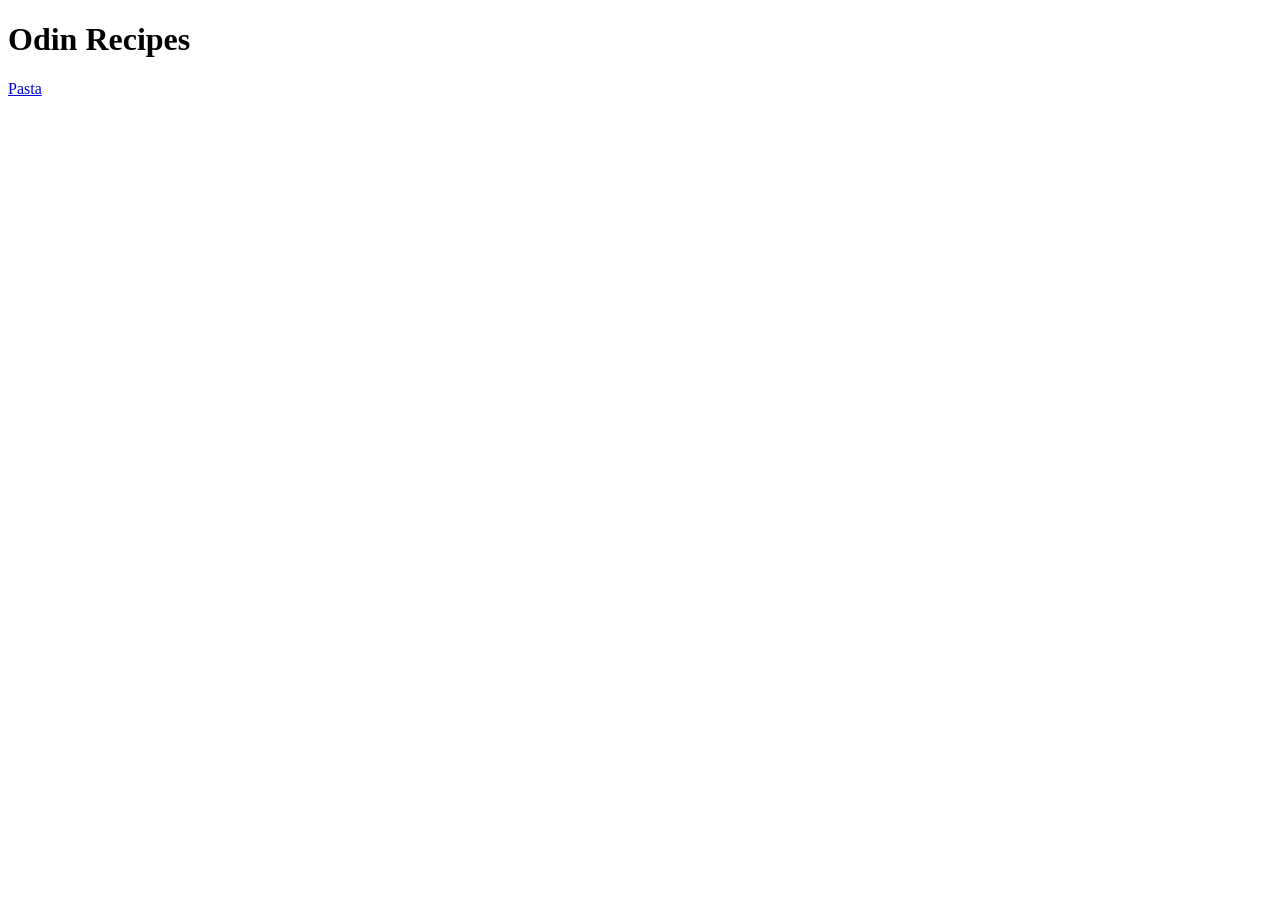
==== index.html @ 53dffec0 "Iteration 1 and 2" ====
<!DOCTYPE html>
<html lang="en">
<head>
    <meta charset="UTF-8">
    <meta name="viewport" content="width=device-width, initial-scale=1.0">
    <title>Odin Project</title>
</head>
<body>
    <h1>Odin Recipes</h1>

    <a href="recipes/pasta.html">Pasta</a>
</body>
</html>
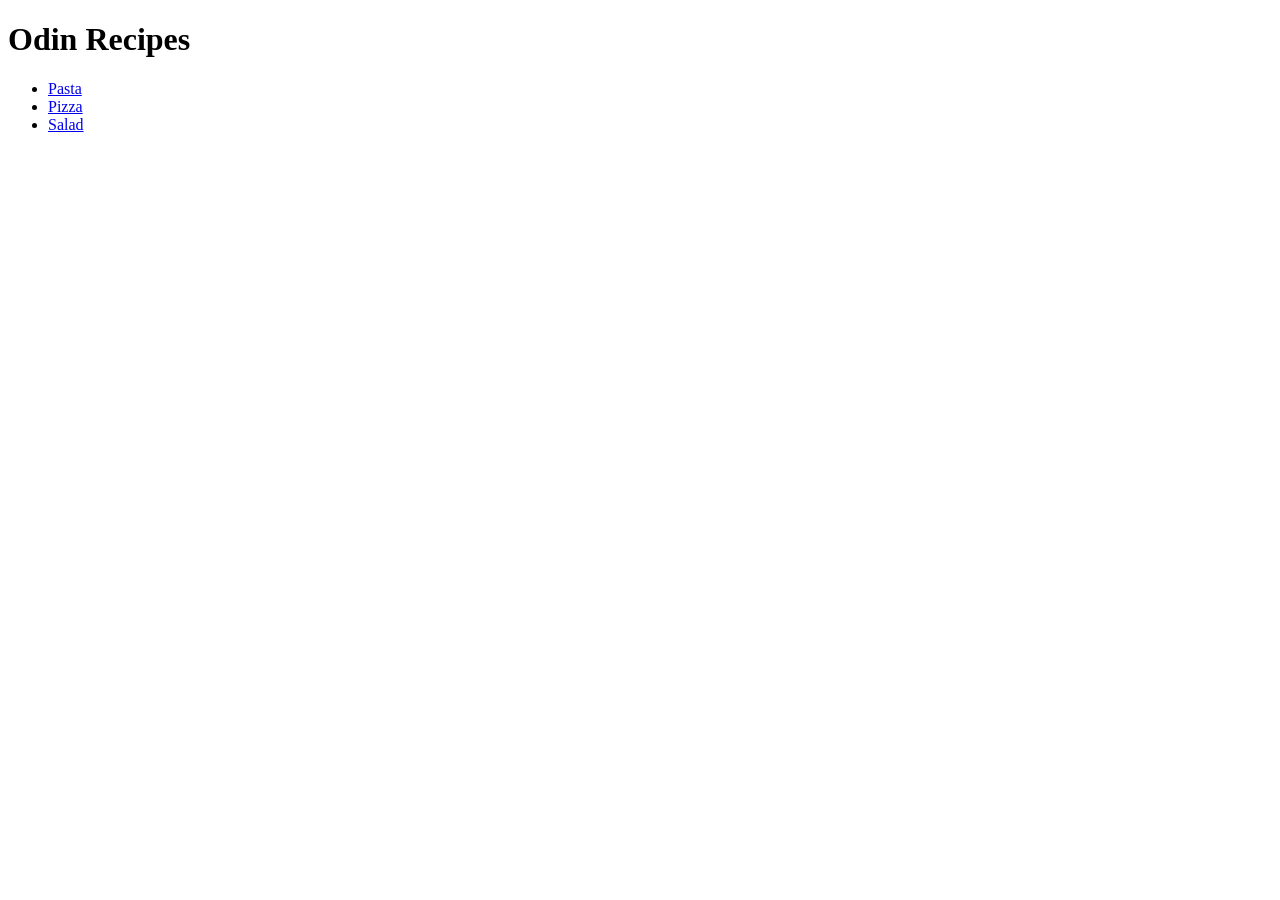
==== commit b4c6fe5d: "Add Pizza and Salad" ====
--- a/index.html
+++ b/index.html
@@ -8,6 +8,12 @@
 <body>
     <h1>Odin Recipes</h1>
 
-    <a href="recipes/pasta.html">Pasta</a>
+    <ul>
+        <li><a href="recipes/pasta.html">Pasta</a></li>
+        <li><a href="recipes/pizza.html">Pizza</a></li>
+        <li><a href="recipes/salad.html">Salad</a></li>
+    </ul>
+
+
 </body>
 </html>
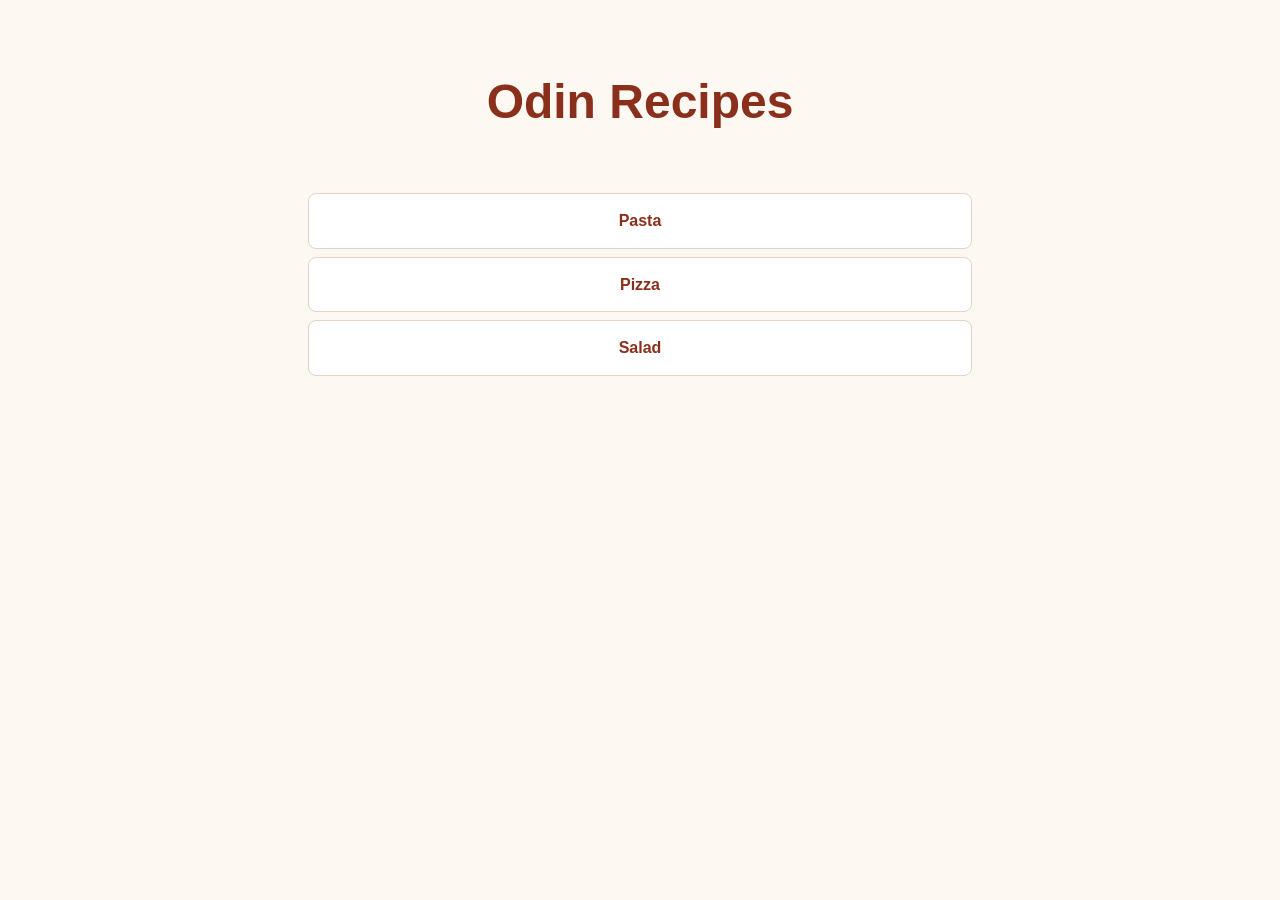
==== commit 2c8e4755: "Add basic styles" ====
--- a/index.html
+++ b/index.html
@@ -4,11 +4,12 @@
     <meta charset="UTF-8">
     <meta name="viewport" content="width=device-width, initial-scale=1.0">
     <title>Odin Project</title>
+    <link rel="stylesheet" href="style.css">
 </head>
 <body>
     <h1>Odin Recipes</h1>
 
-    <ul>
+    <ul class="recipe-lists">
         <li><a href="recipes/pasta.html">Pasta</a></li>
         <li><a href="recipes/pizza.html">Pizza</a></li>
         <li><a href="recipes/salad.html">Salad</a></li>
--- a/style.css
+++ b/style.css
@@ -0,0 +1,71 @@
+* {
+    box-sizing: border-box;
+}
+
+body {
+    max-width: 800px;
+    margin: 0 auto;
+    padding: 32px 20px;
+    font-family: Verdana, Geneva, Tahoma, sans-serif;
+    line-height: 1.6;
+    color: #2f241d;
+    background-color: #fdf8f2;
+}
+
+h1 {
+    color: #8b2f1d;
+    font-size: 48px;
+    text-align: center;
+    margin-bottom: 32px;
+}
+
+h3 {
+    color: #8b2f1d;
+    border-bottom: 2px solid #e6b8a2;
+    padding-bottom: 6px;
+    margin-top: 32px;
+}
+
+a {
+    color: #8b2f1d;
+    font-weight: bold;
+}
+
+img {
+    display: block;
+    margin: 0 auto;
+    max-width: 100%;
+    height: auto;
+    border-radius: 8px;
+}
+
+ul,
+ol {
+    background-color: #ffffff;
+    border: 1px solid #e6d2c4;
+    border-radius: 8px;
+    padding: 20px 48px;
+    
+}
+
+li {
+    margin-bottom: 8px;
+
+}
+
+.recipe-lists {
+    text-align: center;
+    list-style: none;
+    padding = 0;
+    border: none;
+    background: transparent;
+}
+
+.recipe-lists a {
+    display: block;
+    padding: 14px 18px;
+    background-color: #ffffff;
+    border: 1px solid #e6d2c4;
+    border-radius: 8px;
+    text-decoration: none;
+}
